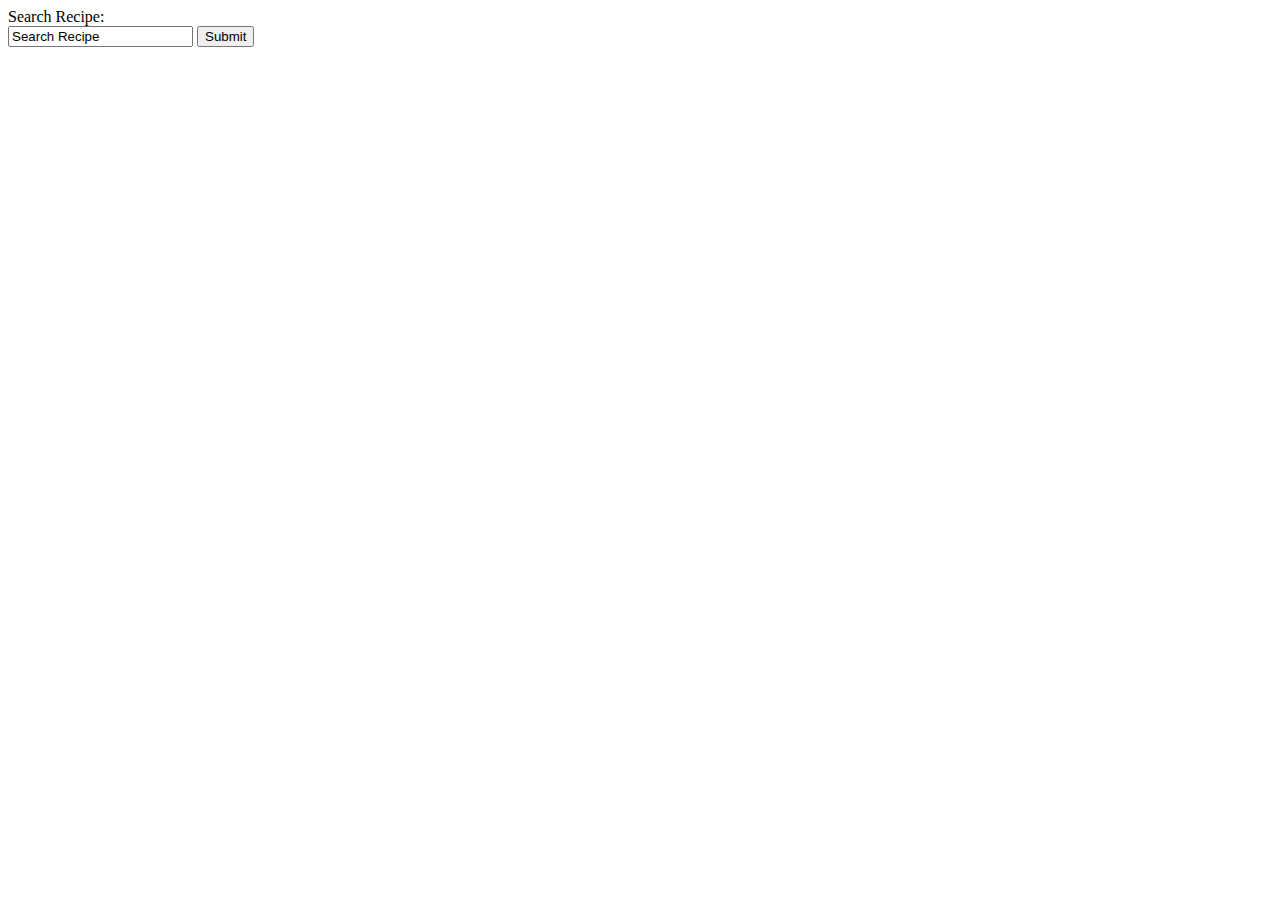
==== home.html @ 9e7b0672 "link script module + initial search form" ====
<!DOCTYPE html>
<html lang="en">
<head>
    <meta charset="UTF-8">
    <meta http-equiv="X-UA-Compatible" content="IE=edge">
    <meta name="viewport" content="width=device-width, initial-scale=1.0">
    <title>Find That Dinner</title>
</head>
<body>
    <form action="#">
        <label for="search_recipe">Search Recipe:</label><br>
        <input type="text" id="search_recipe" name="search_recipe" value="Search Recipe">
        <input type="submit" value="Submit">
      </form> 
    <script type="module" src="assets/js/scripts.js"></script>
</body>
</html>
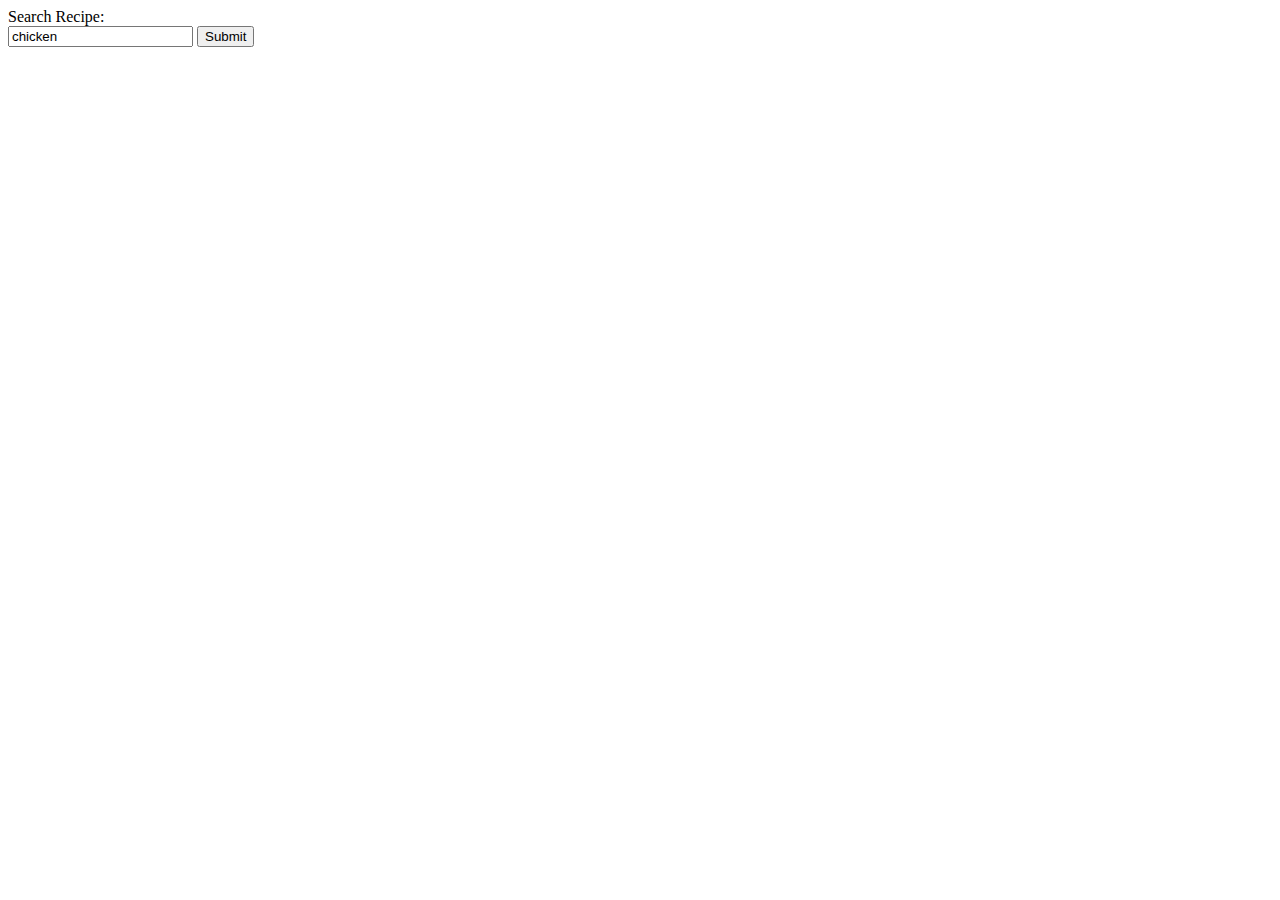
==== commit c73af1ef: "naming form and renaming attr's" ====
--- a/home.html
+++ b/home.html
@@ -7,9 +7,9 @@
     <title>Find That Dinner</title>
 </head>
 <body>
-    <form action="#">
-        <label for="search_recipe">Search Recipe:</label><br>
-        <input type="text" id="search_recipe" name="search_recipe" value="Search Recipe">
+    <form name="search">
+        <label for="search-recipe">Search Recipe:</label><br>
+        <input required type="text" id="search-recipe" name="keyword" value="chicken">
         <input type="submit" value="Submit">
       </form> 
     <script type="module" src="assets/js/scripts.js"></script>
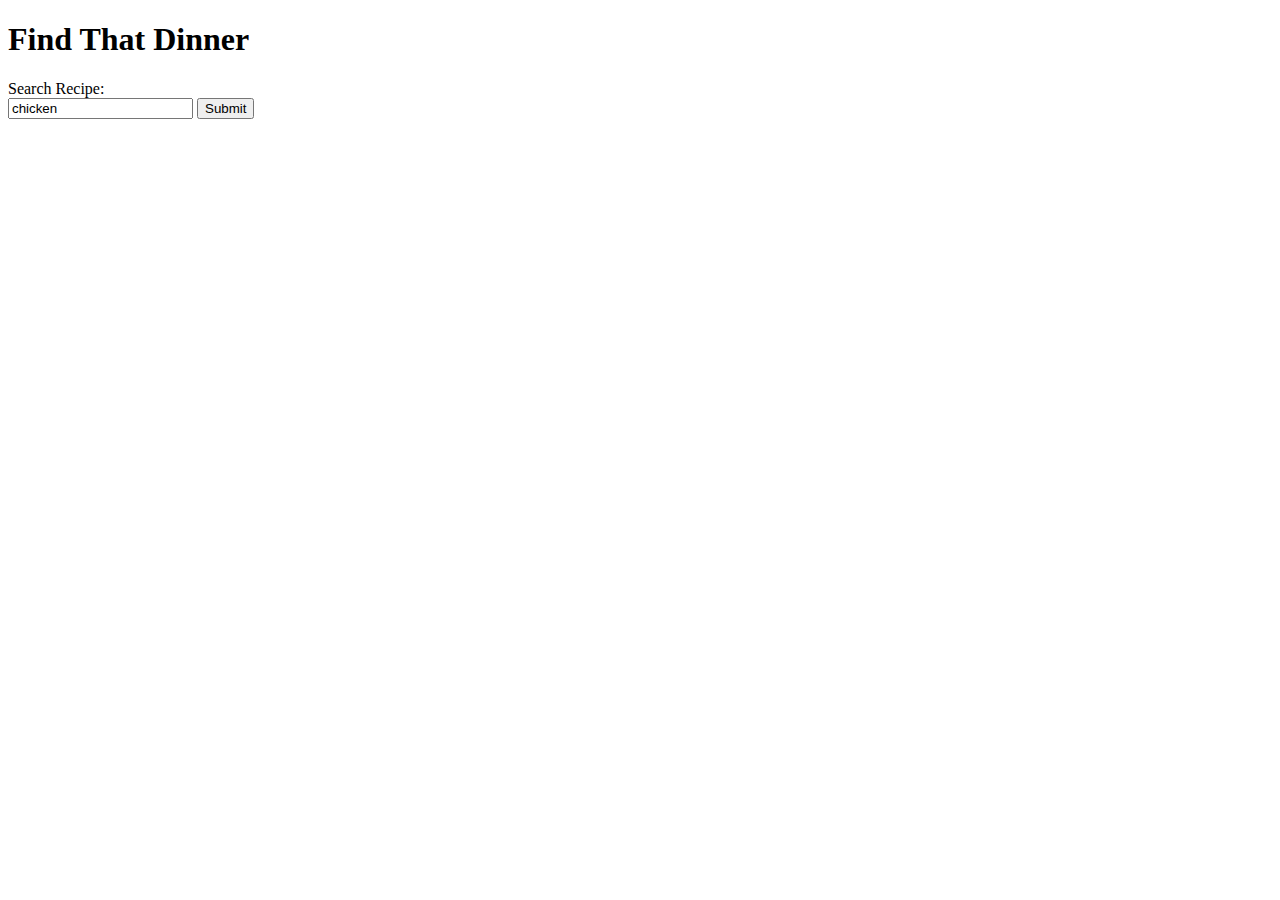
==== commit ac36feb9: "added h1" ====
--- a/home.html
+++ b/home.html
@@ -1,17 +1,19 @@
 <!DOCTYPE html>
 <html lang="en">
 <head>
-    <meta charset="UTF-8">
-    <meta http-equiv="X-UA-Compatible" content="IE=edge">
-    <meta name="viewport" content="width=device-width, initial-scale=1.0">
-    <title>Find That Dinner</title>
+  <meta charset="UTF-8">
+  <meta http-equiv="X-UA-Compatible" content="IE=edge">
+  <meta name="viewport" content="width=device-width, initial-scale=1.0">
+  <title>Find That Dinner</title>
 </head>
 <body>
-    <form name="search">
-        <label for="search-recipe">Search Recipe:</label><br>
-        <input required type="text" id="search-recipe" name="keyword" value="chicken">
-        <input type="submit" value="Submit">
-      </form> 
-    <script type="module" src="assets/js/scripts.js"></script>
+  <h1>Find That Dinner</h1>
+  <form name="search">
+    <label for="search-recipe">Search Recipe:</label><br>
+    <input required type="text" id="search-recipe" name="keyword" value="chicken">
+    <input type="submit" name="search" value="Submit">
+  </form>
+  <main class="recipes"></main>
+  <script type="module" src="assets/js/scripts.js"></script>
 </body>
 </html>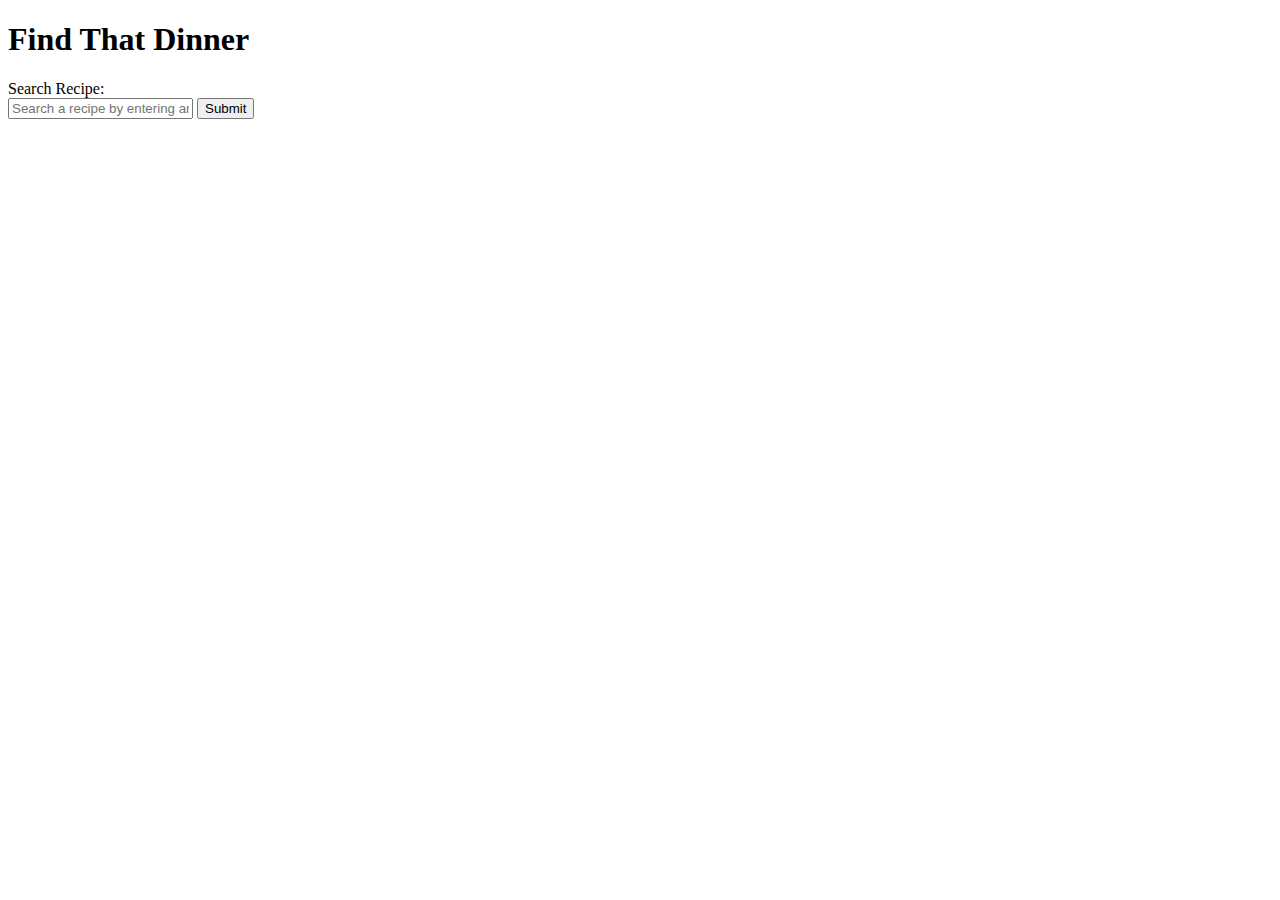
==== commit 3986a4f0: "replacing value attr with placeholder" ====
--- a/home.html
+++ b/home.html
@@ -10,7 +10,7 @@
   <h1>Find That Dinner</h1>
   <form name="search">
     <label for="search-recipe">Search Recipe:</label><br>
-    <input required type="text" id="search-recipe" name="keyword" value="chicken">
+    <input required type="text" id="search-recipe" name="keyword" placeholder="Search a recipe by entering any ingredient (e.g. Chicken)" >
     <input type="submit" name="search" value="Submit">
   </form>
   <main class="recipes"></main>
